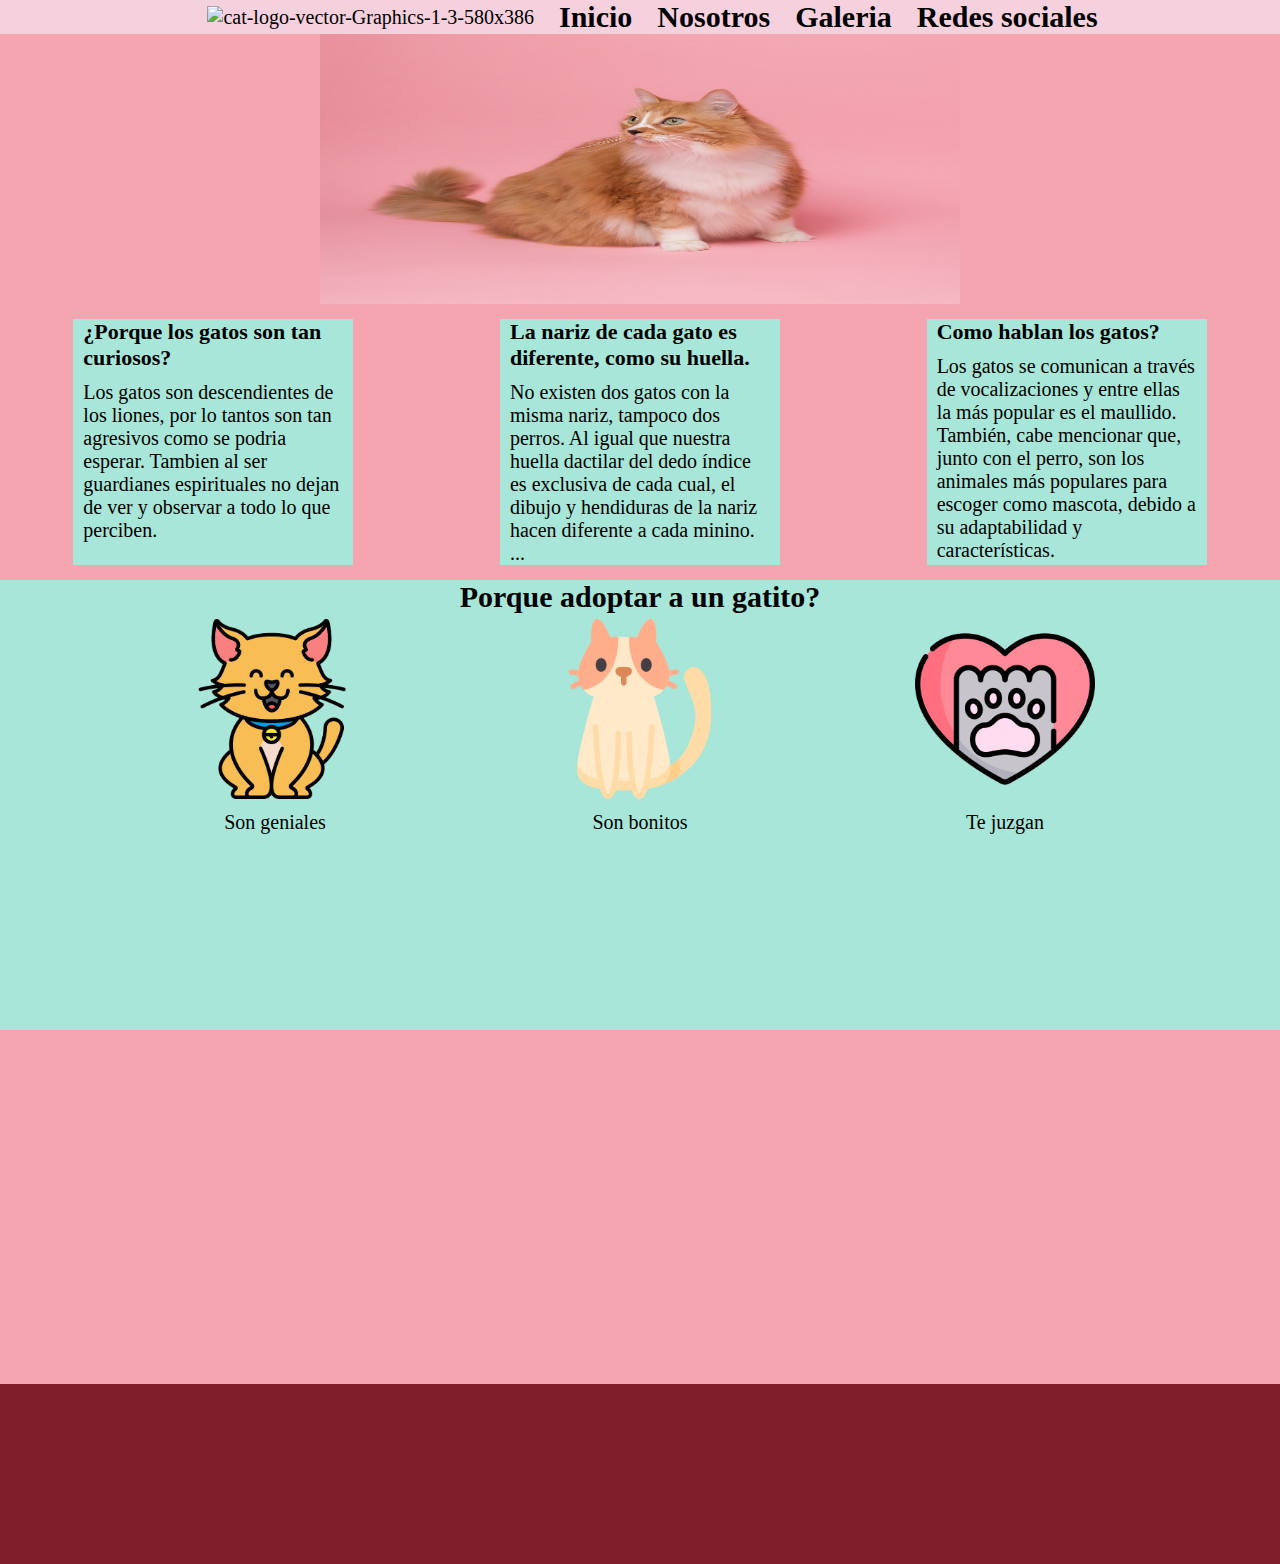
==== layoutShifterProyecto/index.html @ 413fb4c9 "Dos proyectos" ====
<!DOCTYPE html>
<html lang="en">
<head>
    <meta charset="UTF-8">
    <meta http-equiv="X-UA-Compatible" content="IE=edge">
    <meta name="viewport" content="width=device-width, initial-scale=1.0">
    <title>Document</title>
    <link rel="stylesheet" href="./style.css">
</head>
<body>
    <header>
        <nav >
            <ul class="nav-container">
                <li><figure class="logo">
                    <img src="../../../../Downloads/logo.png" alt="cat-logo-vector-Graphics-1-3-580x386" class="logo"></figure></li>
                <li class="nav-inicio"><h2>Inicio</h2></li>
                <li><h2>Nosotros</h2></li>
                <li><h2>Galeria</h2></li>
                <li class="redes-sociales"><h2>Redes sociales</h2></li>
            </ul>
        </nav>
    </header>
    <main>
        <div class="main-picture">
            <figure>
                <img src="./cat-main-picture.jpg" alt="cat-main-picture" class="main-picture">
            </figure>
        </div>
        <div class="main-container"> 
            <div class="container c1">
                <h2> ¿Porque los gatos son tan curiosos?</h2>
                <p>
                Los gatos son descendientes de los liones, por lo tantos
                son tan agresivos como se podria esperar.

                Tambien al ser guardianes espirituales no dejan de ver
                y observar a todo lo que perciben.
                </p>
            </div>
            <div class="container c2">
                <h2> La nariz de cada gato es diferente, como su huella.</h2>
                <p>
                    No existen dos gatos con la misma nariz, tampoco dos perros. Al igual que nuestra huella dactilar del dedo índice es exclusiva de cada cual, el dibujo y hendiduras de la nariz hacen diferente a cada minino. ... 
                </p>
            </div>
            <div class="container c3">
                <h2>Como hablan los gatos?</h2>
                <p>
                    Los gatos se comunican a través de vocalizaciones y entre ellas la más popular es el maullido. También, cabe mencionar que, junto con el perro, son los animales más populares para escoger como mascota, debido a su adaptabilidad y características. 
                </p>
            </div>
        </div>
        <div class="main-adopcion">
            <h1>Porque adoptar a un gatito?</h1>
        
            <div class="main-iconos">
                <div class="icono-container">
                    <img src="./gato-1.png" alt="Gato-1">
                    <p>Son geniales</p>
                </div>
                <div class="icono-container">
                    <img src="./gato-2.png" alt="Gato-2">
                    <p>Son bonitos</p>
                </div>
                <div class="icono-container">
                    <img src="./gato-3.png" alt="Gato-2">
                    <p>Te juzgan</p>
                </div>
            </div>
        </div>
    </main>
    <footer></footer>
</body>
</html>
---- layoutShifterProyecto/style.css ----
* {
    box-sizing: border-box;
    padding: 0;
    margin: 0;
}

html {
    font-size: 62.5%;
    font-family: 'Balsamiq Sans', cursive;
}

.logo img{
    width: 30px;
    height: 30px;
    
}

div h1 {
    font-size: 3rem;
}

div h2 {
    font-size: 2.2rem;
}

div p {
    font-size: 2rem;
    padding-top: 1rem;
}

.nav-container {
    background-color: #f5d0dd;
    list-style-type: none;
    display: flex;
    flex-flow: row wrap;
    justify-content: center;
    align-items: center;
    
}

.nav-container li {
    padding-left: 2.5rem;
    font-size: 2rem;
}


.logo img {
    width: 10rem;
    height: 8rem;
}


main {
    width: 100vw;
    height: 150vh;
    background-color: RGB(244, 165, 176);
}

/* Aqui ta el color de los divs con datos */
main div {
    background-color: rgb(167, 230, 216);
}

.main-picture  {
    display: block;
    width: 100vw;
    height: 30vh;
    min-width: 300px;
    background-color: RGB(244, 165, 176);
}

.main-picture figure {
    display: block;
    width: 50%;
    height: 100%;
    margin-left: auto;
    margin-right: auto;
    
}

.main-picture figure img{
    width: 100%;
    height: 100%;
    
}

.main-container {
    display: flex;
    flex-flow: row wrap;
    justify-content: space-around;
    background-color:rgb(244, 165, 176);
    padding-top: 1.5rem;
    padding-bottom: 1.5rem;
}


 .container {
     width: 28rem;
     /* height: 38rem; */
     padding-left: 1rem;
     padding-right: 1rem;
     /* z-index: ; */
 }

 .main-adopcion{
   background-color: rgb(167, 230, 216); 
   width: 100vw;
   height: 50vh;
    
}
 
 
 .main-adopcion h1 {
     /* display: block; */
    background-color: transparent;
    text-align: center; 
    color: rgb(0, 0, 0);
    padding-bottom: 0.5rem;
 }

 .main-iconos {
     display: flex;
     flex-flow: row wrap;
     width: 100vw;
     justify-content: space-evenly  ;
     
 }

 .icono-container {
    width: 18rem;
    height: 18rem;
}

 .icono-container img {
     width: 100%;
 }

 .icono-container p {
    text-align: center;

}




 footer {
    width: 100vw;
    height: 20vh;
     background-color: rgb(126, 30, 43);
 }
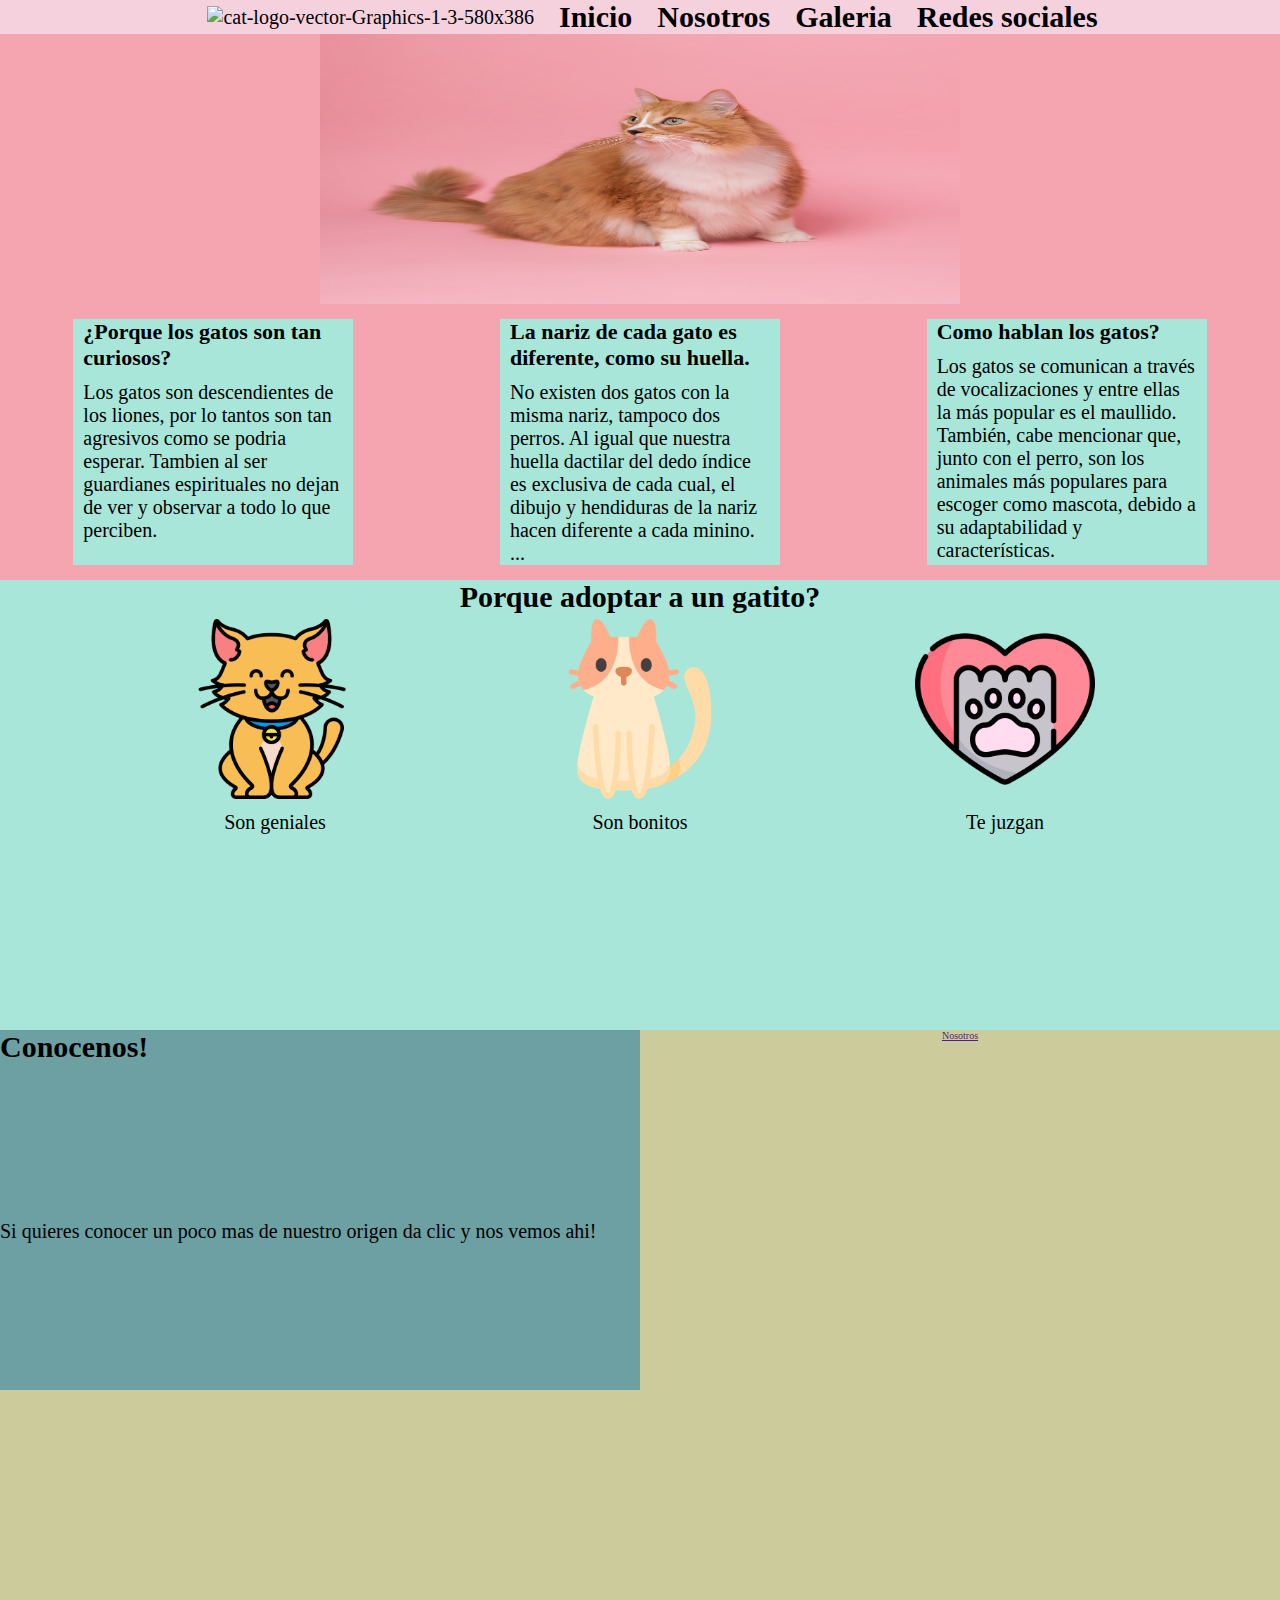
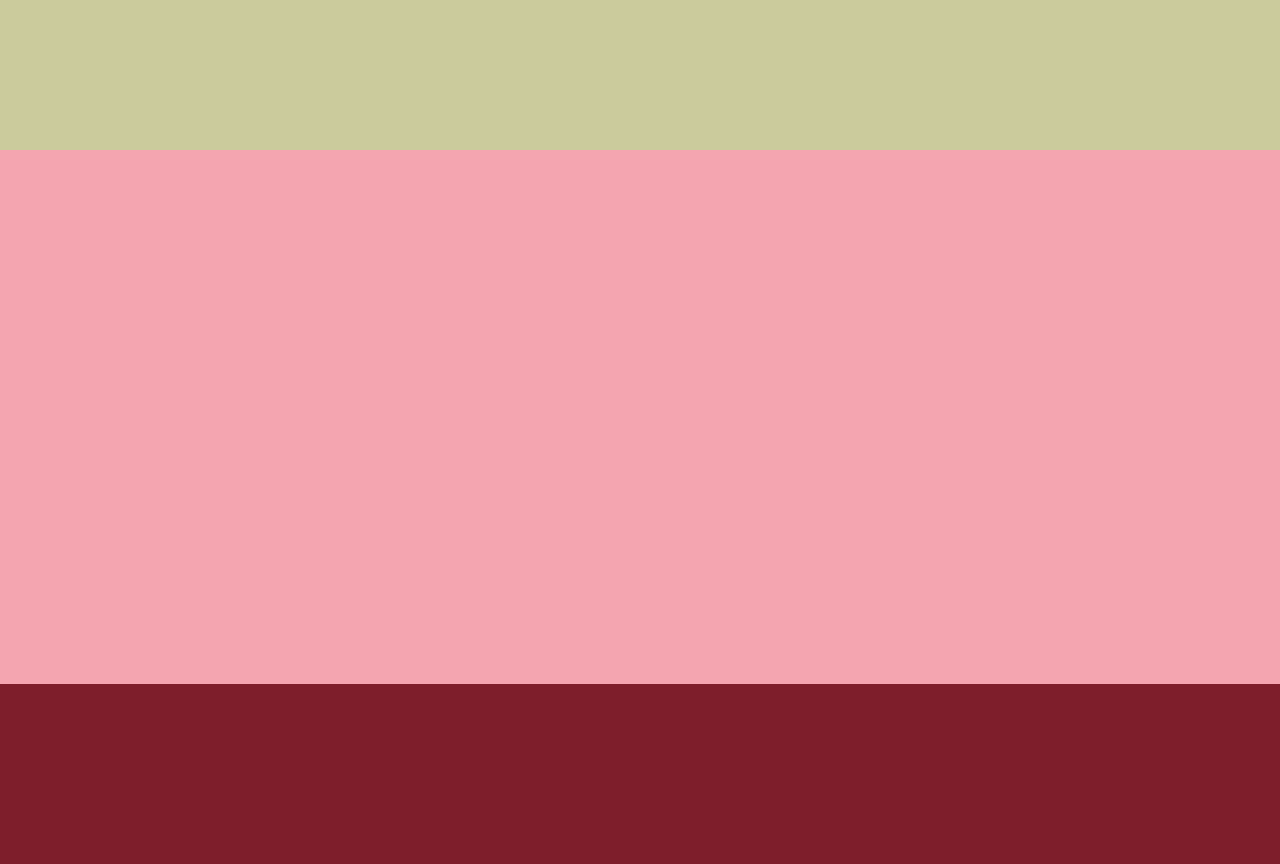
==== commit f686ef72: "Empezamos a trabajar en apartado de nosotros" ====
--- a/layoutShifterProyecto/index.html
+++ b/layoutShifterProyecto/index.html
@@ -68,6 +68,19 @@
                 </div>
             </div>
         </div>
+        <div class="main-nosotros">
+            <section>
+                <h1>Conocenos!</h1>
+                <div>
+                    <p>Si quieres conocer un poco mas de nuestro origen
+                        da clic y nos vemos ahi!
+                    </p>
+                </div>
+            </section>
+                <div>   
+                    <a href="">Nosotros</a>
+                </div>
+        </div>
     </main>
     <footer></footer>
 </body>
--- a/layoutShifterProyecto/style.css
+++ b/layoutShifterProyecto/style.css
@@ -52,7 +52,7 @@
 
 main {
     width: 100vw;
-    height: 150vh;
+    height: 250vh;
     background-color: RGB(244, 165, 176);
 }
 
@@ -140,11 +140,39 @@
 
 }
 
+.main-nosotros
+{
+    background-color: rgb(203, 203, 156);
+    width: 100vw;
+    height: 80vh;
+    display: flex;
+    flex-flow: column wrap;
+}
 
+.main-nosotros section{
+    background-color: rgb(109, 160, 163);
+    width: 50%;
+    height: 50%;
+}
 
+.main-nosotros h1 {
+    background-color: inherit;
+    height: 50%;
+    
+}
+
+.main-nosotros section div {
+    background-color: inherit;
+    height: 50%;
+}
+
+.main-nosotros div {
+    background-color: inherit;
+    height: 100%;
+}
 
  footer {
-    width: 100vw;
+    width: 100%;
     height: 20vh;
-     background-color: rgb(126, 30, 43);
+    background-color: rgb(126, 30, 43);
  }
